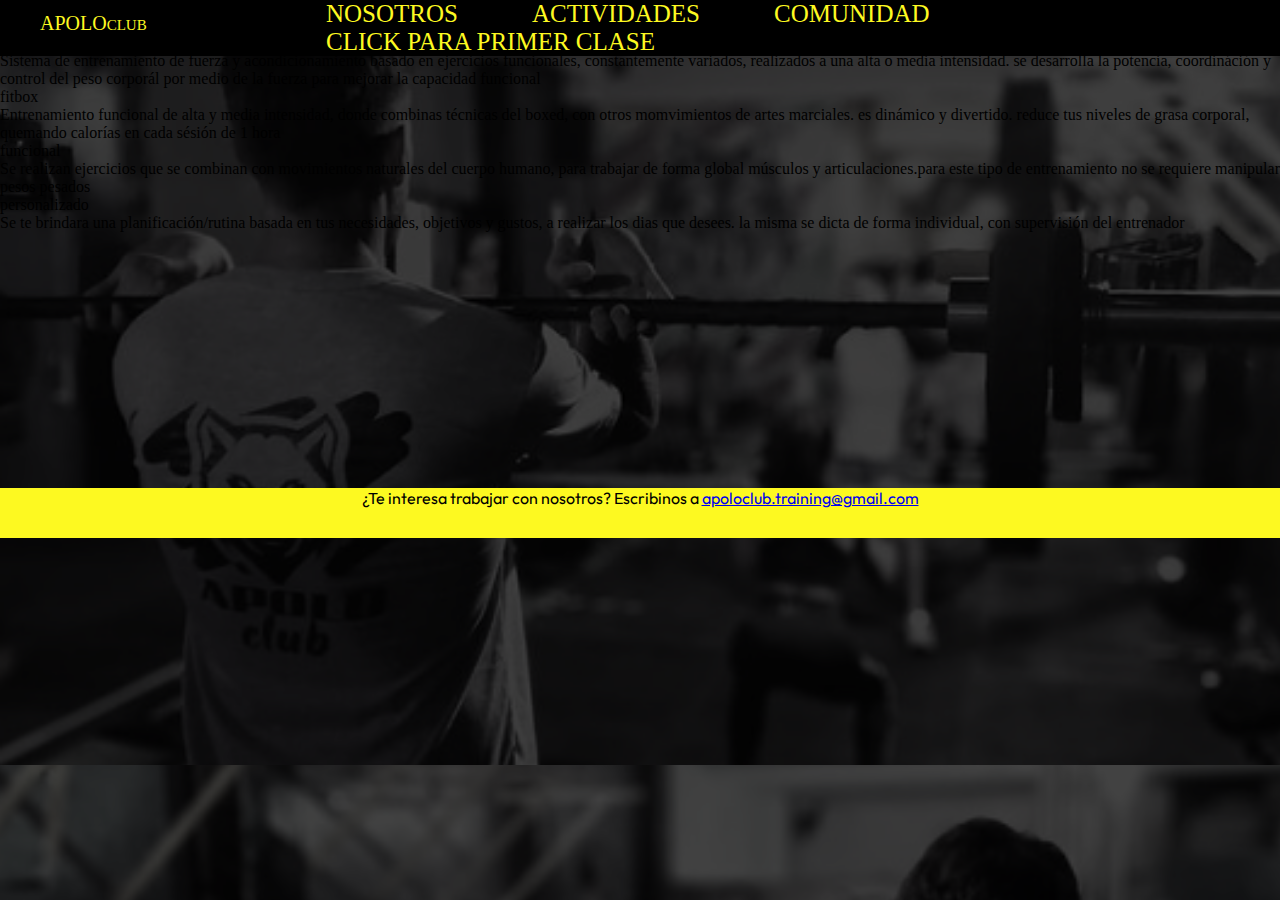
==== actividades.html @ 9a26af62 "primer commit" ====
<!DOCTYPE html>
<html lang="es">
<head>
    <meta charset="UTF-8">
    <meta http-equiv="X-UA-Compatible" content="IE=edge">
    <meta name="viewport" content="width=device-width, initial-scale=1.0">
    <title>APOLO CLUB</title>
    <link rel="icon" href="../imagenes/lobo.png">
    <link rel="stylesheet" href="css/estilos.css">
    <link rel="stylesheet" href="https://cdnjs.cloudflare.com/ajax/libs/font-awesome/6.0.0-beta3/css/all.min.css" integrity="sha512-Fo3rlrZj/k7ujTnHg4CGR2D7kSs0v4LLanw2qksYuRlEzO+tcaEPQogQ0KaoGN26/zrn20ImR1DfuLWnOo7aBA==" crossorigin="anonymous" referrerpolicy="no-referrer" />

</head>
<body>
    <header>
        <p>Apolo<span>Club</span></p>
        <nav>
            <ul>
                <li><a href="#sec1">nosotros</a></li>
                <ul>
                    <li><a href="">¿quienes somos?</a></li>
                    <li><a href="">contactanos</a></li>
                </ul>
                <li><a href="#sec2">actividades</a></li>
                <ul>
                    <li><a href="">crossfit</a></li>
                    <li><a href="">fitbox</a></li>
                    <li><a href="">funcional</a></li>
                    <li><a href="">personalizado</a></li>
                </ul>
                <li><a href="#sec3">comunidad</a></li>
                <ul>
                    <li><a href="">recomendaciones</a></li>
                    <li><a href="">fotos</a></li>
                </ul>
                <li><a href="#sec4">click para primer clase</a></li>
            </ul>
        </nav>
    </header>
    <main>
        <h2 id="sec2">actividades</h2>
        <section class="sec">
            <div class="actividad1">
                <span>crossfit</span>
                <p>Sistema de entrenamiento de fuerza y acondicionamiento basado en ejercicios funcionales, constantemente variados, realizados a una alta o media intensidad. se desarrolla la potencia, coordináción y control del peso corporál por medio de la fuerza para mejorar la capacidad funcional</p>
            </div>
            <div class="actividad2">    
                <span>fitbox</span>
                <p>Entrenamiento funcional de alta y media intensidad, donde combinas técnicas del boxed, con otros momvimientos de artes marciales. es dinámico y divertido. reduce tus niveles de grasa corporal, quemando calorías en cada sésión de 1 hora</p>
            </div>
            <div class="actividad3">    
                <span>funcional</span>
                <p>Se realizan ejercicios que se combinan con movimientos naturales del cuerpo humano, para trabajar de forma global músculos y articulaciones.para este tipo de entrenamiento no se requiere manipular pesos pesados
                </p>
            </div>
            <div class="actividad4">    
                <span>personalizado</span>
                <p>Se te brindara una planificación/rutina basada en tus necesidades, objetivos y gustos, a realizar los dias que desees. la misma se dicta de forma individual, con supervisión del entrenador</p>
            </div>
        </section>
    </main>
    <footer>
        <div class="mail">
            <span>¿Te interesa trabajar con nosotros? Escribinos a <a href="mailto:apoloclub.training@gmail.com">apoloclub.training@gmail.com</a></span>
        </div>
        <a href="#" class="subir">
            <i class="fas fa-angle-double-up"></i>
        </a>
    </footer>
</body>
</html>
---- css/estilos.css ----
*{
    margin: 0;
    padding: 0;
    box-sizing: border-box;
}
html{
    scroll-behavior: smooth;
    background-image: url(../imagenes/fondo2.png);    
}
@font-face {
    font-family: outfit;
    src: url(../fontfamily/Outfit.ttf);
}
.sec2{
    min-height: 50px;
    height: 300px;
    width: 100%;
    color: rgb(253, 249, 33);
    display: flex;
    font-family: outfit;
    margin-top: 2%;
}
.sec2 p{
    display: block;
    margin-top: 1%;
}
.formulario{
    height: 60vh;
    width: 400px;
    position: relative;
    margin: 3%;
    margin-left: -600px;
    background-color: rgba(0, 0, 0, 0.863);
    z-index: 30;
}
.formularioColor{
    background-color: yellow;
}
.celular img{
    height: 400px;
    position: relative;
    top: -2%;
    left: 300px;
    border-radius: 15%;
    z-index: 30;
}  
.celular p{
    font-size: 25px;
    position: relative;
    left: 560px;
    top: 15%;
    z-index: 30;
    
}
.redes{
    position: relative;
    left: 335px;
    top: 100px;
    display: block;
}
footer{
    margin-top: 20%;
    height: 50px;
    width: 100%;
    background-color: rgb(253, 249, 33);
    font-family: outfit;
    text-align: center;
    display: block;
}
header{
    min-height: 50px;
    width: 100%;
    background-color: black;
    position: fixed;
    z-index: 100;
    display: flex;
}
header p{
    float: left;
    width: 20%;
    font-size: 20px;
    text-transform: uppercase;
    color: rgb(253, 249, 33);
    font-family: fantasy;
    position: relative;
    top: 12px;
    left: 40px;
    z-index: 100;
}
header nav{
    float: right;
    width: 75%;
}
nav ul li{
    list-style: none;
    display: inline-block;
    position: relative;
    font-size: 15px;
    margin-left: 70px;
}
nav a{
    text-decoration: none;
    color: rgb(253, 249, 33);
    font-size: 25px;
    text-transform: uppercase;
    font-family: fantasy;

}
nav a:hover{
    color:rgb(253, 249, 5);
}
header span{
    font-size: 15px;
    
}
ul ul {
    position: absolute;
    display: none;
}

ul ul li {
    display: block;
}

ul li:hover ul {
    display: block;
}
/*inicio banner */
.galeria{
    width: 100%;
    min-height: 600px;
    background-color: black;
    display: grid;
    padding: 20px;
    grid-gap: 10px;
}
.item{
    border: 2px solid yellow;
}
.item:hover{
    transform: scale(1.05);
    transition: all 1s;
    filter: grayscale(100%);
}
.item1{
    background-image: url(../imagenes/apolo1.jpeg);
    background-size: cover;
    background-position: center;
}
.item2{
    background-image: url(../imagenes/apolo2.jpeg);
    background-size: cover;
    background-position: center;
}
.item3{
    background-image: url(../imagenes/apolo3.jpeg);
    background-size: cover;
    background-position: center;
}
.item4{
    background-image: url(../imagenes/apolo4.png);
    background-size: cover;
    background-position: center;
}
.item5{
    background-image: url(../imagenes/apolo5.jpeg);
    background-size: cover;
    background-position: center;
}
.item6{
    background-image: url(../imagenes/apolo6.png);
    background-size: cover;
    background-position: center;
}
.item7{
    background-image: url(../imagenes/apolo7.jpeg);
    background-size: cover;
    background-position: center;
}
.item8{
    background-image: url(../imagenes/apolo8.jpeg);
    background-size: cover;
    background-position: center;
}
@media only screen and (max-width: 319px){
    .item{
        height: 200px;
    }

}
@media only screen and (min-width: 320px) and (max-width:480px){
    .galeria{
        grid-template-columns: repeat(2, 1fr);
    }
    .item1{
        grid-column: 1/3;
        grid-row: 1/2;
    }
    .item4{
        grid-column: 1/3;
    }
    .item5{
        grid-row: 4/6;
    }
    .item8{
        grid-column: 1/3;
    }
}
@media only screen and (min-width:480px) and (max-width: 600px) {
    .galeria{
        grid-template-columns: repeat(3, 1fr);
    }
    .item8{
        grid-column: 2/4;

    }
}
@media only screen and (min-width:600px) and (max-width:767px){
    .galeria{
        grid-template-columns: repeat(4, 1fr);
    }
}
@media only screen and (min-width: 768px){
.galeria{
    grid-template-columns: repeat(4, 1fr);
    grid-template-rows: repeat(3, 200px);
}
    .item1{
    grid-column: 1/2;
    grid-row: 1/3;
}
.item2{
    grid-column: 2/3;
    grid-row: 1/2;
    
}
.item3{
    grid-column: 3/5;
    grid-row: 1/2;
    
}
.item4{
    grid-column: 2/3;
    grid-row: 2/4;
    
}
.item5{
    grid-column: 3/4;
    grid-row: 2/3;
    
}
.item6{
    grid-column: 4/5;
    grid-row: 2/3;
    
}
.item7{
    grid-column: 1/2;
    grid-row: 3/4;
   
}
.item8{
    grid-column: 3/5;
    grid-row: 3/4;
    
}
}
/*fin banner */

.nosotros{
    width: 100%;
    height: 200px;
    display: flex;
    justify-content: center;
    flex-wrap: wrap;
}
.caja{
    width: 100%;
    height: 100%;
}
.caja1{
    background-color: none;
    background-size: cover;
    background-position: center;
}
.caja1 p{
    width: 90%;
    color: yellow;
    font-size: 19px;
    min-height: 50px;
    height: 100px;
    font-family: outfit;
    margin: 3%;
}
h2{
    text-align: center;
    font-family: fantasy;
    text-transform: uppercase;
    font-size: 30px;
    background-color: yellow;
}
.titulo{
    text-align: center;
    font-family: fantasy;
    text-transform: uppercase;
    font-size: 20px;
    background-color: yellow;
}
.titulo p{
    margin-top: 5%;
    color: yellow;
    z-index: 10;
}
@media only screen and (max-width:1000px){
    .nosotros{
        min-height: 200px;
        height: 200px;
    }
     .caja{
        width: 100%;
    }
    .caja1{
        height: 100px;
    }
 
 }
@media only screen and (max-width:330px){
    .nosotros{
        height: 500px;
    }
     .caja{
        width: 100%;
        height: 700px;
    }
    .caja1{
        min-height: 300px;
        height: 700px;
    }
 
 }
@media only screen and (max-width:768px){
   .nosotros{
       height: 300px;
   }
    .caja{
       width: 100%;
   }
   .caja1{
       height: 100px;
   }

}
@media only screen and (max-width:584px){
    .nosotros{
        height: 430px;
    }
     .caja{
        width: 100%;
    }
    .caja1{
        height: 100px;
    }
 }
 /*inicio actividades */
.actividades1{
    width: 100%;
    height: 450px;
    display: grid;
    padding: 20px;
    grid-gap: 10px;
}
.act{
    border: 2px solid yellow;
}

.act:hover{
    transform: scale(1.05);
    transition: all 1s;
    filter: contrast(80%);
}

.act1{
    background-size: cover;
    background-position: center;
}
.act1 p{
    color: yellow;
    font-size: 19px;
    height: 300px;
    font-family: outfit;
    text-align: center;
    margin-left: 3%;
    margin-right: 3%;
    
}
.act2{
    background-size: cover;
    background-position: center;
}
.act2 p{
    color: yellow;
    font-size: 19px;
    height: 300px;
    font-family: outfit;
    text-align: center;
    margin-left: 3%;
    margin-right: 3%;
}    
.act3{
    background-size: cover;
    background-position: center;
}
.act3 p{
    color: yellow;
    font-size: 19px;
    height: 300px;
    font-family: outfit;
    text-align: center;
    margin-left: 3%;
    margin-right: 3%;
    
}
.act4{
    background-size: cover;
    background-position: center;
}
.act4 p{
    color: yellow;
    font-size: 19px;
    height: 300px;
    font-family: outfit;
    text-align: center;
    margin-left: 3%;
    margin-right: 3%;
    
}
@media only screen and (max-width: 600px){
    .actividades1{
        height: 2000px;
    }

}
@media only screen and (max-width: 319px){
    .act{
        height: 3000px;
    }

}
@media only screen and (max-width: 990px){
    .actividades1{
        height: 1230px;
    }
    .act{
        height: 900px;
    }
    .act1{
        height: 900px;
    }
}
@media only screen and (max-width: 1000px){
    .actividades1{
        height: 530px;
    }
    .act{
        height: 300px;
    }

}

@media only screen and (min-width: 320px) and (max-width:900px){
    .actividades1{
        grid-template-columns: repeat(2, 1fr);
    }
    .act1{
        grid-column: 1/3;
        grid-row: 1/2;
    }
    .act2{
        grid-column: 1/3;
        grid-row: 2/3;
    }
    .act3{
        grid-column: 1/3;
        grid-row: 3/4;
    }
    .act4{
        grid-column: 1/3;
    }
}

@media only screen and (min-width:480px) and (max-width: 600px) {
    .actividades1{
        grid-template-columns: repeat(3, 1fr);
    }
    .act8{
        grid-column: 2/4;

    }
}


@media only screen and (min-width:600px) and (max-width:767px){
    .actividades1{
        grid-template-columns: repeat(4, 1fr);
    }
}

@media only screen and (min-width: 768px){

.actividades1{
    grid-template-columns: repeat(4, 1fr);
    grid-template-rows: repeat(3, 200px);
}
    .act1{
    grid-column: 1/2;
    grid-row: 1/3;
}
.act2{
    grid-column: 2/3;
    grid-row: 1/3;
    
}
.act3{
    grid-column: 3/4;
    grid-row: 1/3;
    
}
.act4{
    grid-column: 4/5;
    grid-row: 1/3;
    
}
}
/*fin actividades */

/*inicio comunidad */
.comunidad1{
    width: 100%;
    min-height: 200px;
    display: grid;
    padding: 20px;
    grid-gap: 10px;
}
.com{
    border: 2px solid yellow;
}
.com1 p{
    color: yellow;
}
.com1{
    background-size: cover;
    background-position: center;
}
@media only screen and (max-width: 319px){
    .com{
        height: 130px;
        width: 100%;
    }

}

@media only screen and (min-width: 320px) and (max-width:480px){
    .comunidad1{
        grid-template-columns: repeat(2, 1fr);
    }
    .com1{
        grid-column: 1/3;
        grid-row: 1/2;
        
    }

@media only screen and (min-width:480px) and (max-width: 600px) {
    .comunidad1{
        grid-template-columns: repeat(3, 1fr);
    }
}


@media only screen and (min-width:600px) and (max-width:767px){
    .comunidad1{
        grid-template-columns: repeat(4, 1fr);
    }
}

@media only screen and (min-width: 768px){

.comunidad1{
    grid-template-columns: repeat(4, 1fr);
    grid-template-rows: repeat(3, 200px);
}
.com1{
    grid-column: 1/2;
    grid-row: 1/3;
}
}
/*fin comunidad */

footer{
    margin-top: 20%;
    height: 50px;
    width: 100%;
    background-color: rgb(253, 249, 33);
    font-family: outfit;
    text-align: center;
    display: block;
}
.subir{
    height: 35px;
    width: 35px;
    background-color: rgb(253, 249, 33);
    border: 2px solid black;
    border-radius: 50%;
    position: fixed;
    right: 15px;
    bottom: 15px;
    text-align: right;
}
.subir i{
    color: black;
    font-size: 25px;
    line-height: 33px;
    font-weight: bold;
    text-shadow: 0 0 5px;
}
.item{
    height: 100px;
    width: 150px;
    background-color: black;
    border: 2px solid rgb(253, 249, 33);
}
.resenia{
    position: relative;
    top: 4px;
    left: 100px;
    margin: 2%;
    z-index: 39;
    display: block;
}
.titulocomunidad{
    position: relative;
    top: 70px;
    left: 30px;
}
.flecha{
    height: 100px;
    position: relative;
    top: -2%;
    left: -370px;
    top: 70px;
    z-index: 40;
    display: block;
}
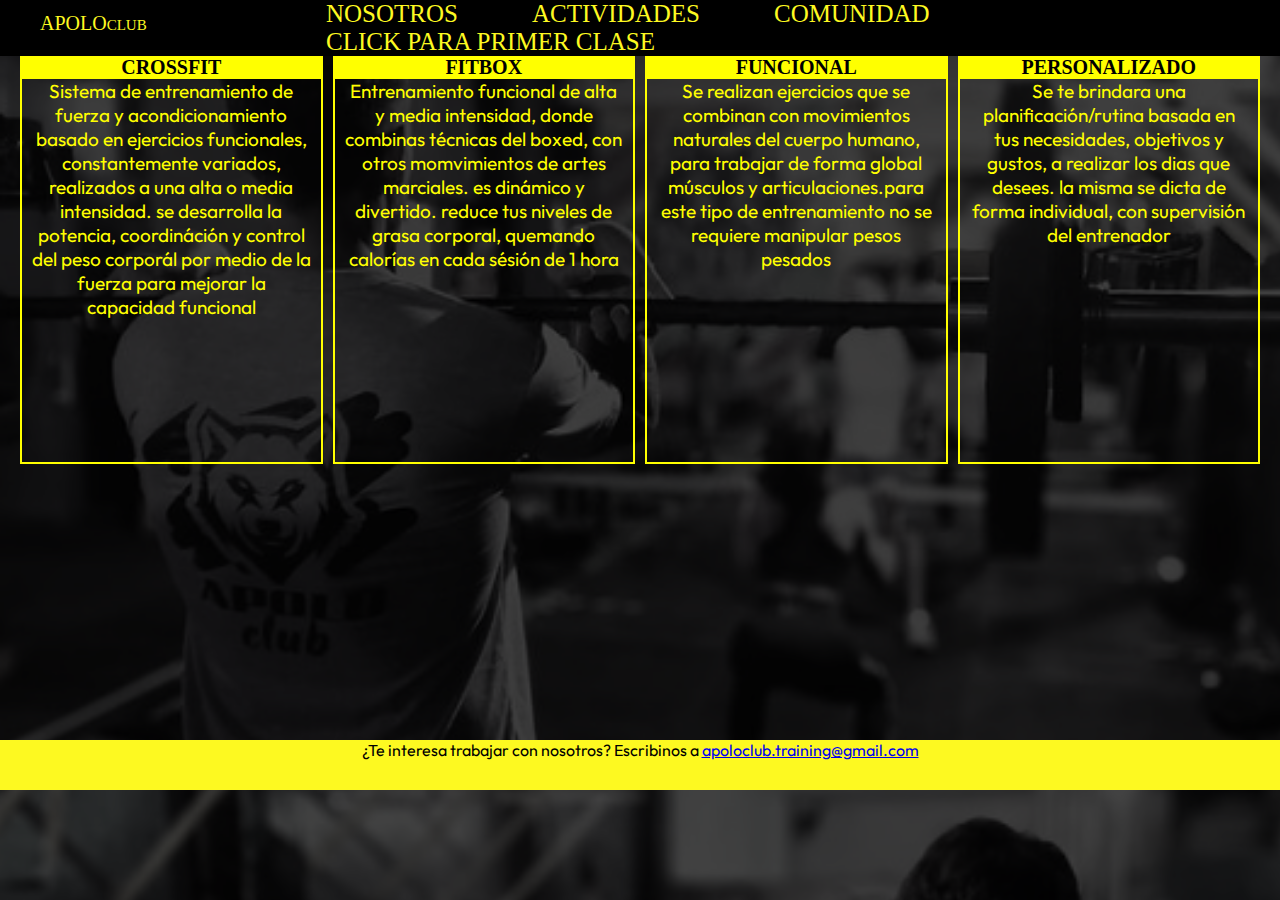
==== commit 1c61ddf0: "commit 2" ====
--- a/actividades.html
+++ b/actividades.html
@@ -5,7 +5,7 @@
     <meta http-equiv="X-UA-Compatible" content="IE=edge">
     <meta name="viewport" content="width=device-width, initial-scale=1.0">
     <title>APOLO CLUB</title>
-    <link rel="icon" href="../imagenes/lobo.png">
+    <link rel="icon" href="../Idea - Mormino Paula v3/imagenes/lobo.png">
     <link rel="stylesheet" href="css/estilos.css">
     <link rel="stylesheet" href="https://cdnjs.cloudflare.com/ajax/libs/font-awesome/6.0.0-beta3/css/all.min.css" integrity="sha512-Fo3rlrZj/k7ujTnHg4CGR2D7kSs0v4LLanw2qksYuRlEzO+tcaEPQogQ0KaoGN26/zrn20ImR1DfuLWnOo7aBA==" crossorigin="anonymous" referrerpolicy="no-referrer" />
 
@@ -38,25 +38,24 @@
     </header>
     <main>
         <h2 id="sec2">actividades</h2>
-        <section class="sec">
-            <div class="actividad1">
-                <span>crossfit</span>
-                <p>Sistema de entrenamiento de fuerza y acondicionamiento basado en ejercicios funcionales, constantemente variados, realizados a una alta o media intensidad. se desarrolla la potencia, coordináción y control del peso corporál por medio de la fuerza para mejorar la capacidad funcional</p>
-            </div>
-            <div class="actividad2">    
-                <span>fitbox</span>
-                <p>Entrenamiento funcional de alta y media intensidad, donde combinas técnicas del boxed, con otros momvimientos de artes marciales. es dinámico y divertido. reduce tus niveles de grasa corporal, quemando calorías en cada sésión de 1 hora</p>
-            </div>
-            <div class="actividad3">    
-                <span>funcional</span>
-                <p>Se realizan ejercicios que se combinan con movimientos naturales del cuerpo humano, para trabajar de forma global músculos y articulaciones.para este tipo de entrenamiento no se requiere manipular pesos pesados
-                </p>
-            </div>
-            <div class="actividad4">    
-                <span>personalizado</span>
-                <p>Se te brindara una planificación/rutina basada en tus necesidades, objetivos y gustos, a realizar los dias que desees. la misma se dicta de forma individual, con supervisión del entrenador</p>
-            </div>
-        </section>
+    <section class="actividades1">
+        <div class="act act1">
+            <h2 class="titulo">crossfit</h2>
+            <p>Sistema de entrenamiento de fuerza y acondicionamiento basado en ejercicios funcionales, constantemente variados, realizados a una alta o media intensidad. se desarrolla la potencia, coordináción y control del peso corporál por medio de la fuerza para mejorar la capacidad funcional</p>
+        </div>
+        <div class="act act2">
+            <h2 class="titulo">fitbox</h2>
+            <p>Entrenamiento funcional de alta y media intensidad, donde combinas técnicas del boxed, con otros momvimientos de artes marciales. es dinámico y divertido. reduce tus niveles de grasa corporal, quemando calorías en cada sésión de 1 hora</p>
+        </div>
+        <div class="act act3">
+            <h2 class="titulo">funcional</h2>
+            <p>Se realizan ejercicios que se combinan con movimientos naturales del cuerpo humano, para trabajar de forma global músculos y articulaciones.para este tipo de entrenamiento no se requiere manipular pesos pesados</p>
+        </div>
+        <div class="act act4">
+            <h2 class="titulo">personalizado</h2>
+            <p>Se te brindara una planificación/rutina basada en tus necesidades, objetivos y gustos, a realizar los dias que desees. la misma se dicta de forma individual, con supervisión del entrenador</p>
+        </div>
+    </section>
     </main>
     <footer>
         <div class="mail">
